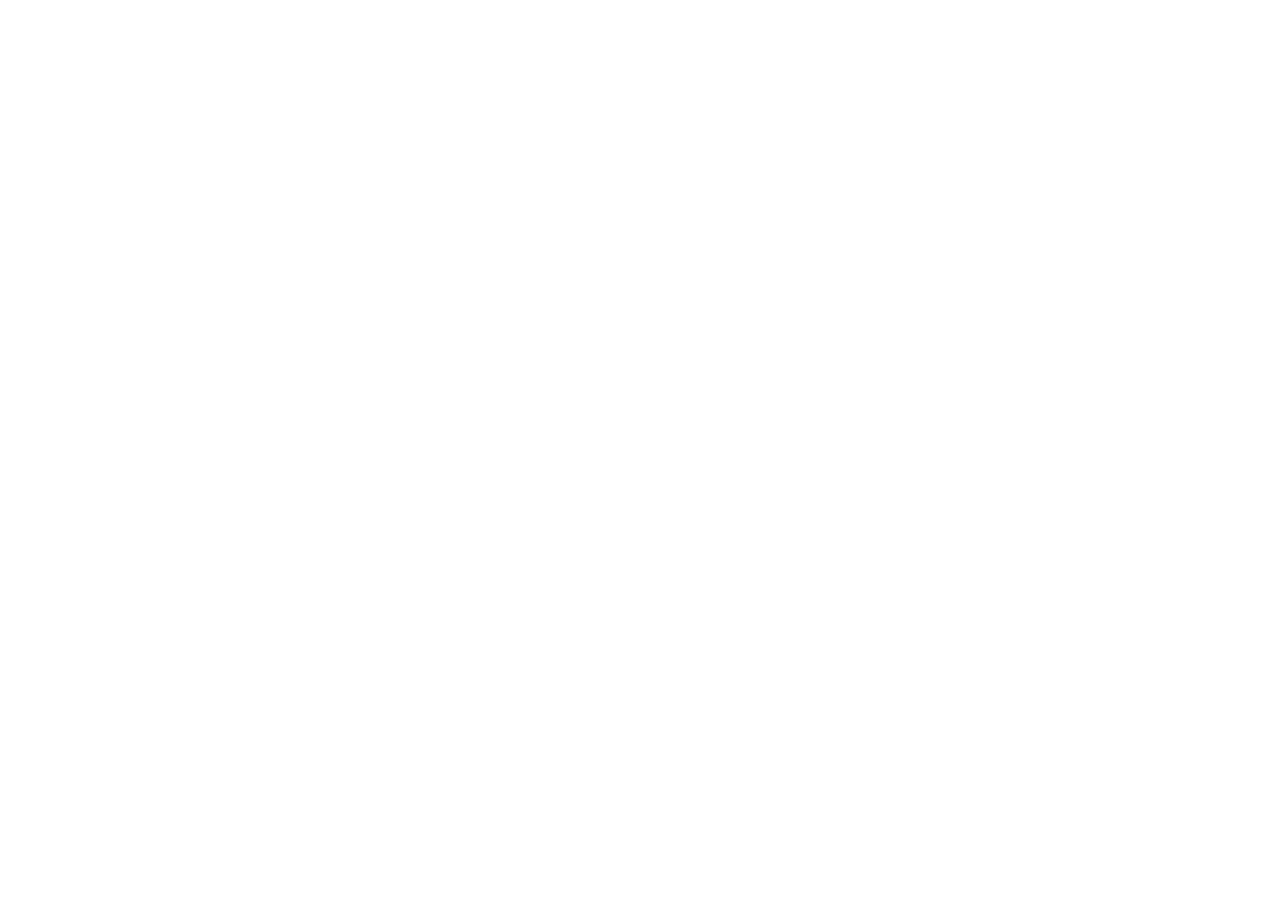
==== contact.html @ b39b7b34 "firstupdate" ====
<!DOCTYPE html>
<html lang="en">
<head>
    <meta charset="UTF-8">
    <meta name="viewport" content="width=device-width, initial-scale=1.0">
    <meta http-equiv="X-UA-Compatible" content="ie=edge">
    <title>Document</title>
</head>
<body>
    
</body>
</html>
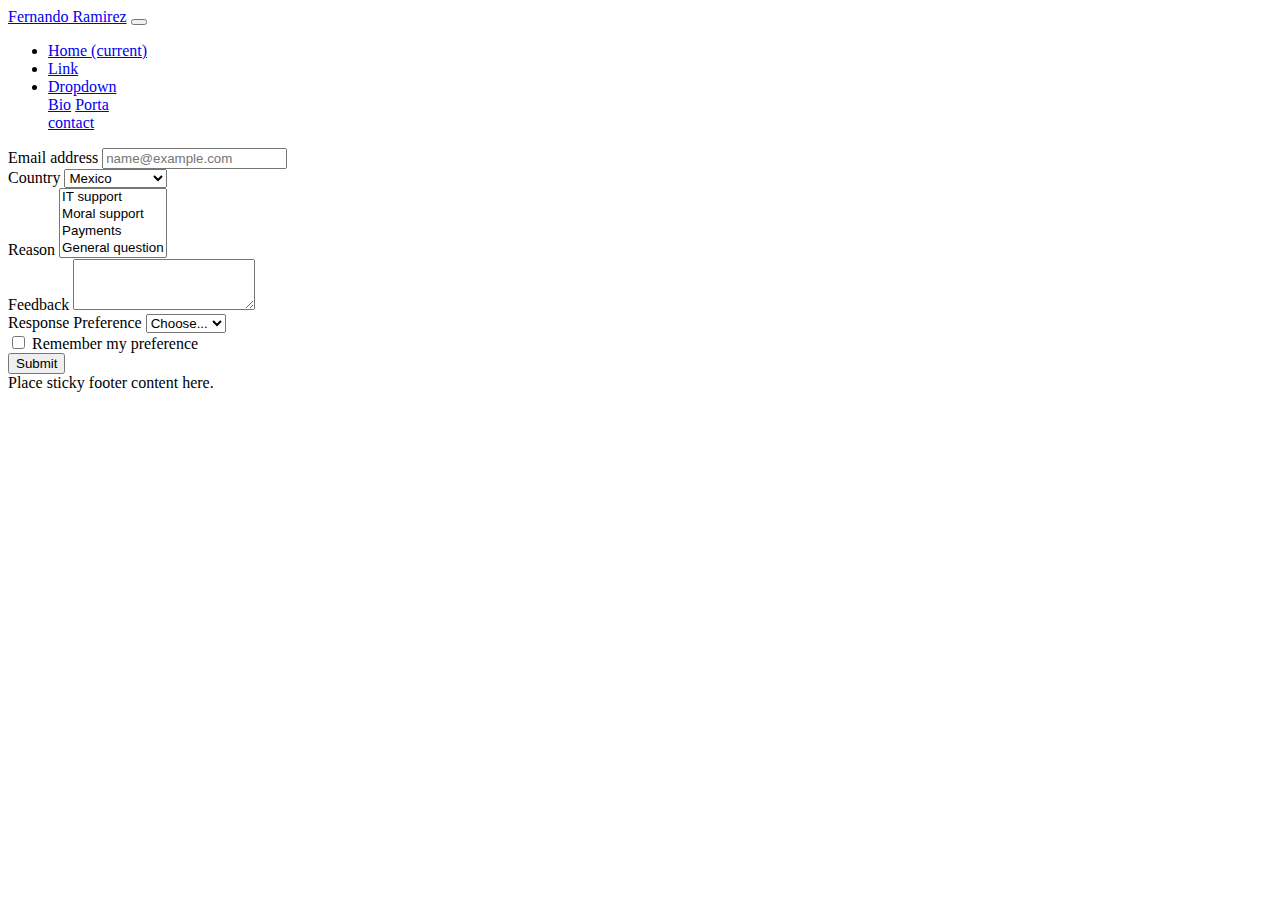
==== commit e963535a: "submission update" ====
--- a/contact.html
+++ b/contact.html
@@ -4,9 +4,117 @@
     <meta charset="UTF-8">
     <meta name="viewport" content="width=device-width, initial-scale=1.0">
     <meta http-equiv="X-UA-Compatible" content="ie=edge">
+    <link rel="stylesheet" href="https://stackpath.bootstrapcdn.com/bootstrap/4.1.1/css/bootstrap.min.css" integrity="sha384-WskhaSGFgHYWDcbwN70/dfYBj47jz9qbsMId/iRN3ewGhXQFZCSftd1LZCfmhktB" crossorigin="anonymous">
+
     <title>Document</title>
 </head>
 <body>
-    
+    <div>
+        <div class="container">
+            <!-- Section 1: Navbar-->
+            <nav class="navbar navbar-expand-lg navbar-dark bg-dark">
+                <a class="navbar-brand" href="#">Fernando Ramirez</a>
+                    <button class="navbar-toggler" type="button" data-toggle="collapse" data-target="#navbarSupportedContent" aria-controls="navbarSupportedContent" aria-expanded="false" aria-label="Toggle navigation">
+                      <span class="navbar-toggler-icon"></span>
+                    </button>
+                  
+                    <div class="collapse navbar-collapse" id="navbarSupportedContent">
+                      <ul class="navbar-nav ml-auto"><!-- change to ml if u want right sided or mr if want original layout-->
+                       
+                        <li class="nav-item active">
+                          <a class="nav-link" href="index.html">Home <span class="sr-only">(current)</span></a>
+                        </li>
+      
+                        <li class="nav-item">
+                          <a class="nav-link" href="#">Link</a>
+                        </li>
+      
+                        <li class="nav-item dropdown">
+      
+                          <a class="nav-link dropdown-toggle" href="#" id="navbarDropdown" role="button" data-toggle="dropdown" aria-haspopup="true" aria-expanded="false">
+                            Dropdown
+                          </a>
+                          <div class="dropdown-menu" aria-labelledby="navbarDropdown">
+                            <a class="dropdown-item" href="index.html">Bio</a>
+                            <a class="dropdown-item" href="portafolio.html">Porta</a>
+                            <div class="dropdown-divider"></div>
+                            <a class="dropdown-item" href="contact.html">contact</a>
+                          </div>
+      
+      </li>
+      </ul>
+                      <!--in case u want asearch bar-->
+                      <!--<form class="form-inline my-2 my-lg-0">
+                        <input class="form-control mr-sm-2" type="search" placeholder="Search" aria-label="Search">
+                        <button class="btn btn-outline-success my-2 my-sm-0" type="submit">Search</button>
+                      </form>-->
+      </div>
+      <!-- Navbar content -->
+      </nav>
+
+    <form>
+      <div class="form-group">
+        <label for="exampleFormControlInput1">Email address</label>
+        <input type="email" class="form-control" id="exampleFormControlInput1" placeholder="name@example.com">
+      </div>
+      <div class="form-group">
+        <label for="exampleFormControlSelect1">Country</label>
+        <select class="form-control" id="exampleFormControlSelect1">
+          <option>Mexico</option>
+          <option>United States</option>
+          <option>Russia</option>
+          <option>Mars</option>
+          
+        </select>
+      </div>
+      <div class="form-group">
+        <label for="exampleFormControlSelect2">Reason</label>
+        <select multiple class="form-control" id="exampleFormControlSelect2">
+          <option>IT support</option>
+          <option>Moral support</option>
+          <option>Payments</option>
+          <option>General question</option>
+          
+        </select>
+      </div>
+      <div class="form-group">
+        <label for="exampleFormControlTextarea1">Feedback</label>
+        <textarea class="form-control" id="exampleFormControlTextarea1" rows="3"></textarea>
+      </div>
+
+      <form>
+        <div class="form-row align-items-center">
+          <div class="col-auto my-1">
+            <label class="mr-sm-2" for="inlineFormCustomSelect">Response Preference</label>
+            <select class="custom-select mr-sm-2" id="inlineFormCustomSelect">
+              <option selected>Choose...</option>
+              <option value="1">Email</option>
+              <option value="2">Phone</option>
+              <option value="3">mail</option>
+            </select>
+          </div>
+          <div class="col-auto my-1">
+            <div class="custom-control custom-checkbox mr-sm-2">
+              <input type="checkbox" class="custom-control-input" id="customControlAutosizing">
+              <label class="custom-control-label" for="customControlAutosizing">Remember my preference</label>
+            </div>
+          </div>
+          <div class="col-auto my-1">
+            <button type="submit" class="btn btn-primary">Submit</button>
+          </div>
+        </div>
+      </form>
+    </form>
+    </div>
+
+    <script src="https://code.jquery.com/jquery-3.3.1.slim.min.js" integrity="sha384-q8i/X+965DzO0rT7abK41JStQIAqVgRVzpbzo5smXKp4YfRvH+8abtTE1Pi6jizo" crossorigin="anonymous"></script>
+<script src="https://cdnjs.cloudflare.com/ajax/libs/popper.js/1.14.3/umd/popper.min.js" integrity="sha384-ZMP7rVo3mIykV+2+9J3UJ46jBk0WLaUAdn689aCwoqbBJiSnjAK/l8WvCWPIPm49" crossorigin="anonymous"></script>
+<script src="https://stackpath.bootstrapcdn.com/bootstrap/4.1.1/js/bootstrap.min.js" integrity="sha384-smHYKdLADwkXOn1EmN1qk/HfnUcbVRZyYmZ4qpPea6sjB/pTJ0euyQp0Mk8ck+5T" crossorigin="anonymous"></script>
+
 </body>
+<footer class="footer">
+    <div class="container">
+      <span class="text-muted">Place sticky footer content here.</span>
+    </div>
+  </footer>
 </html>